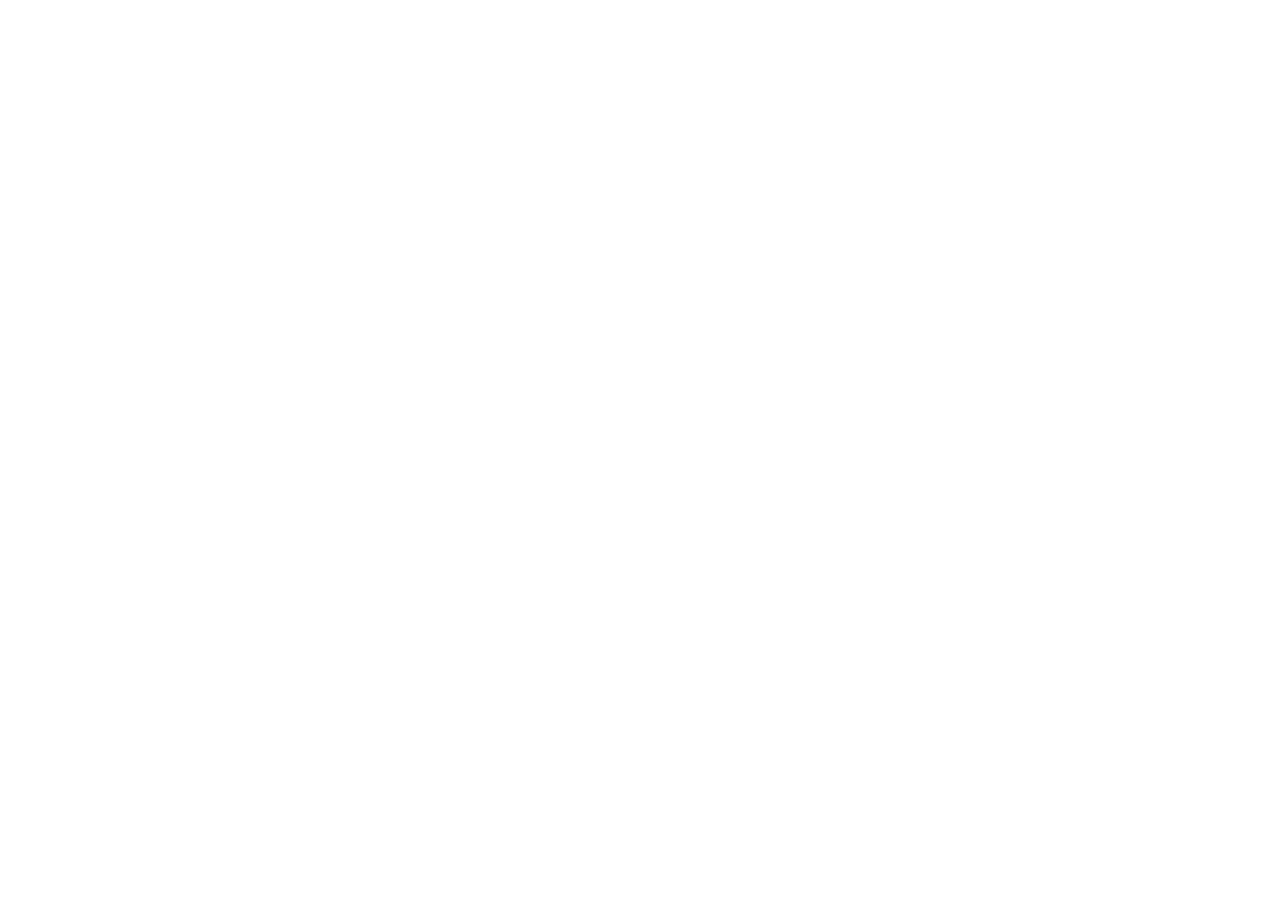
==== webapp/index.html @ 298f32e4 "webide files" ====
<!DOCTYPE HTML>
<html>

	<head>
		<meta http-equiv="X-UA-Compatible" content="IE=edge" />
		<meta charset="UTF-8">

		<title>ShamatLime</title>

		<script id="sap-ui-bootstrap"
			src="../../resources/sap-ui-core.js"
			data-sap-ui-libs="sap.m"
			data-sap-ui-theme="sap_belize"
			data-sap-ui-compatVersion="edge"
			data-sap-ui-resourceroots='{"shamatShamatLime": ""}'>
		</script>

		<link rel="stylesheet" type="text/css" href="css/style.css">

		<script>
			sap.ui.getCore().attachInit(function() {
				new sap.m.Shell({
					app: new sap.ui.core.ComponentContainer({
						height : "100%",
						name : "shamatShamatLime"
					})
				}).placeAt("content");
			});
		</script>
	</head>

	<body class="sapUiBody" id="content">
	</body>

</html>
---- webapp/css/style.css ----
/* Enter your custom styles here */
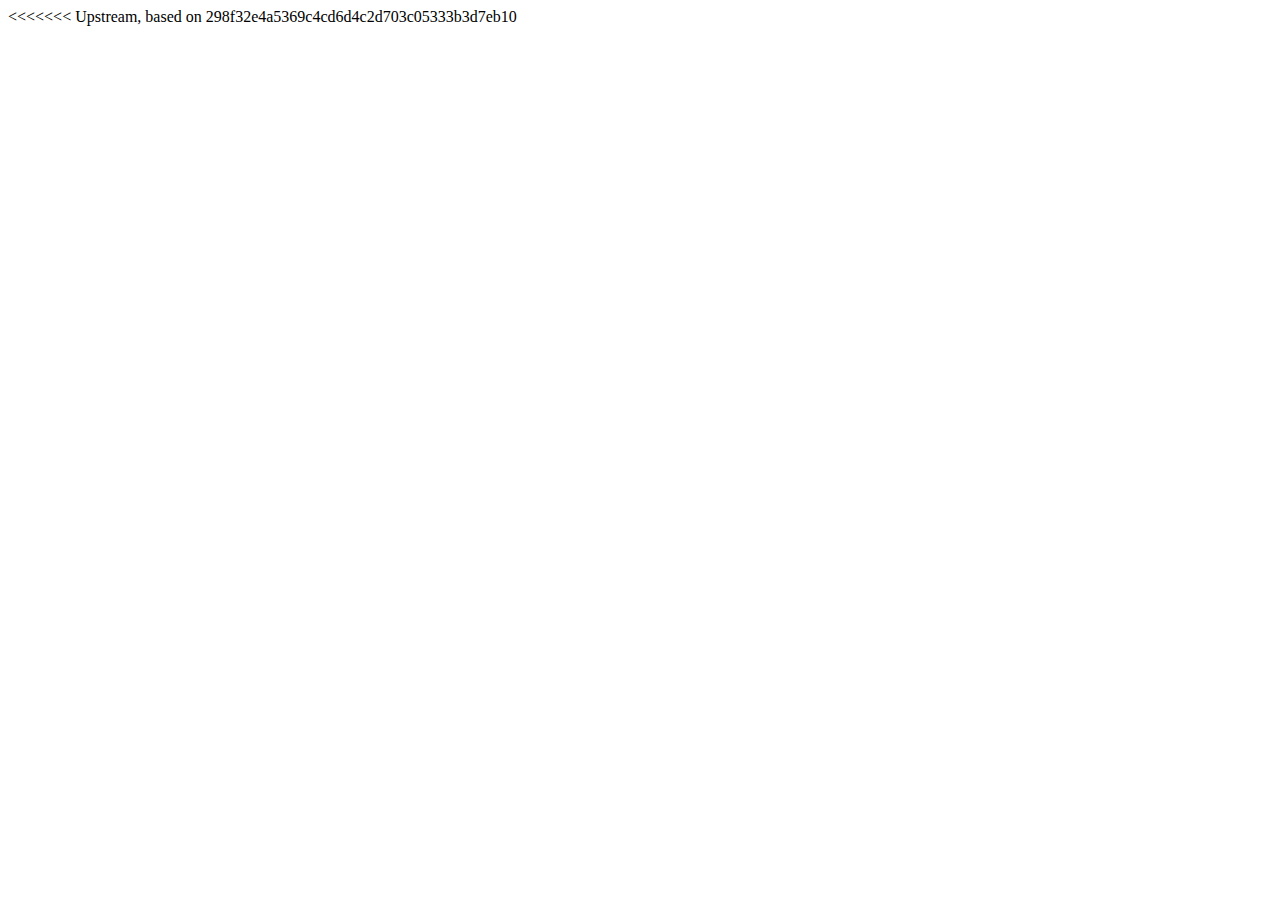
==== commit 9ca4fada: "initial commit" ====
--- a/webapp/index.html
+++ b/webapp/index.html
@@ -5,6 +5,7 @@
 		<meta http-equiv="X-UA-Compatible" content="IE=edge" />
 		<meta charset="UTF-8">
 
+<<<<<<< Upstream, based on 298f32e4a5369c4cd6d4c2d703c05333b3d7eb10
 		<title>ShamatLime</title>
 
 		<script id="sap-ui-bootstrap"
@@ -23,6 +24,26 @@
 					app: new sap.ui.core.ComponentContainer({
 						height : "100%",
 						name : "shamatShamatLime"
+=======
+		<title>LimeApp</title>
+
+		<script id="sap-ui-bootstrap"
+			src="../../resources/sap-ui-core.js"
+			data-sap-ui-libs="sap.m"
+			data-sap-ui-theme="sap_belize"
+			data-sap-ui-compatVersion="edge"
+			data-sap-ui-resourceroots='{"shamat.LimeApp": "shamat/LimeApp"}'>
+		</script>
+
+		<link rel="stylesheet" type="text/css" href="css/style.css">
+
+		<script>
+			sap.ui.getCore().attachInit(function() {
+				new sap.m.Shell({
+					app: new sap.ui.core.ComponentContainer({
+						height : "100%",
+						name : "shamat.LimeApp"
+>>>>>>> e332306 initial commit
 					})
 				}).placeAt("content");
 			});
@@ -32,4 +53,4 @@
 	<body class="sapUiBody" id="content">
 	</body>
 
-</html>+</html>
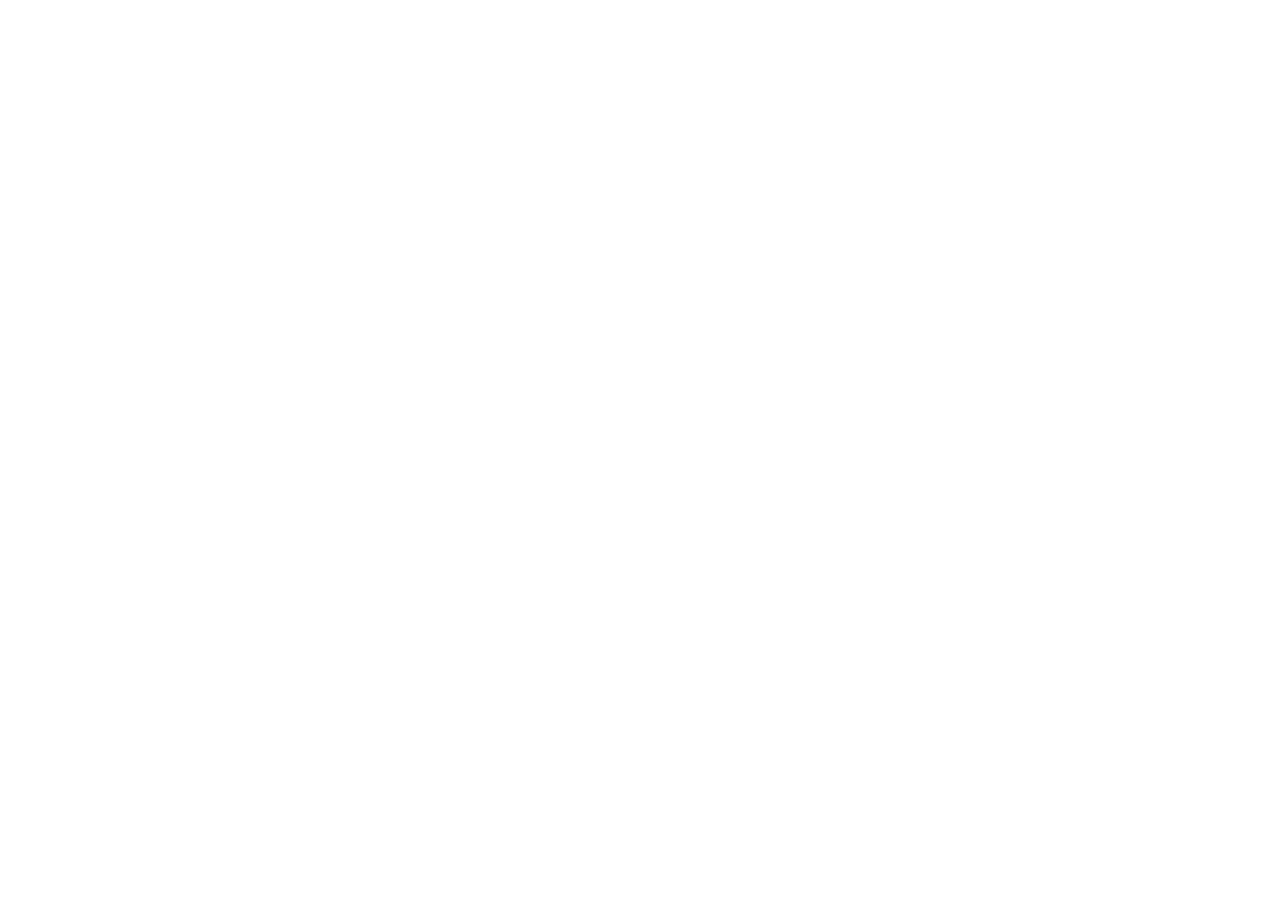
==== commit f537592e: "fix merge problem" ====
--- a/webapp/index.html
+++ b/webapp/index.html
@@ -5,26 +5,6 @@
 		<meta http-equiv="X-UA-Compatible" content="IE=edge" />
 		<meta charset="UTF-8">
 
-<<<<<<< Upstream, based on 298f32e4a5369c4cd6d4c2d703c05333b3d7eb10
-		<title>ShamatLime</title>
-
-		<script id="sap-ui-bootstrap"
-			src="../../resources/sap-ui-core.js"
-			data-sap-ui-libs="sap.m"
-			data-sap-ui-theme="sap_belize"
-			data-sap-ui-compatVersion="edge"
-			data-sap-ui-resourceroots='{"shamatShamatLime": ""}'>
-		</script>
-
-		<link rel="stylesheet" type="text/css" href="css/style.css">
-
-		<script>
-			sap.ui.getCore().attachInit(function() {
-				new sap.m.Shell({
-					app: new sap.ui.core.ComponentContainer({
-						height : "100%",
-						name : "shamatShamatLime"
-=======
 		<title>LimeApp</title>
 
 		<script id="sap-ui-bootstrap"
@@ -43,7 +23,7 @@
 					app: new sap.ui.core.ComponentContainer({
 						height : "100%",
 						name : "shamat.LimeApp"
->>>>>>> e332306 initial commit
+
 					})
 				}).placeAt("content");
 			});
@@ -53,4 +33,4 @@
 	<body class="sapUiBody" id="content">
 	</body>
 
-</html>
+</html>